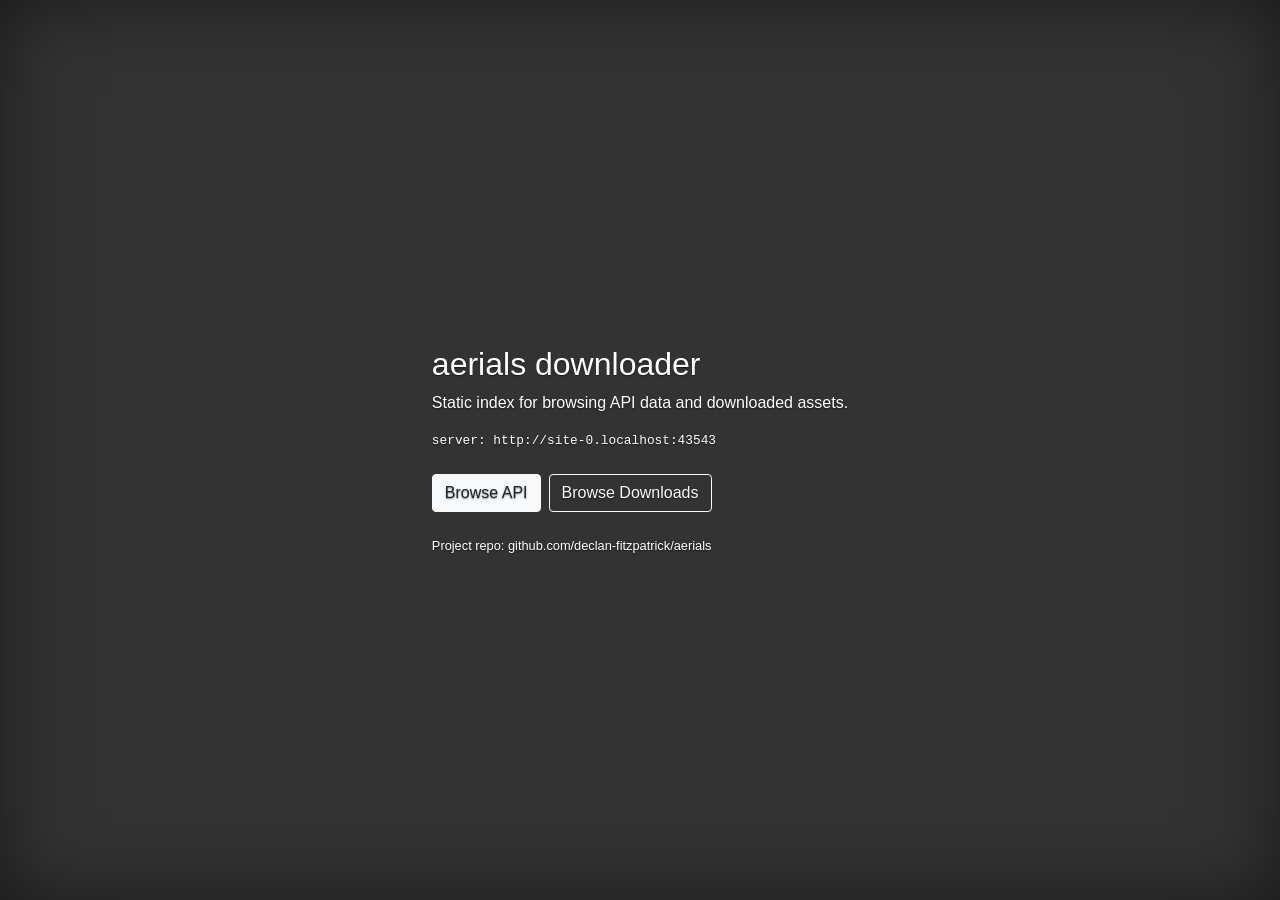
==== deployment/index.html @ e6db84f0 "feat: added macOS26" ====
<!doctype html>
<html lang="en">
  <head>
    <meta charset="utf-8">
    <meta name="viewport" content="width=device-width, initial-scale=1, shrink-to-fit=no">
    <meta name="description" content="Aerials static file index for API and downloads.">

    <title>aerials downloader</title>

    <link rel="stylesheet" href="https://stackpath.bootstrapcdn.com/bootstrap/4.3.1/css/bootstrap.min.css" integrity="sha384-ggOyR0iXCbMQv3Xipma34MD+dH/1fQ784/j6cY/iJTQUOhcWr7x9JvoRxT2MZw1T" crossorigin="anonymous">
    <link href="style.css" rel="stylesheet">
  </head>

  <body>
    <div class="cover-container d-flex h-100 p-3 mx-auto flex-column">
      <main role="main" class="inner cover my-auto">
        <h1 class="h2 mb-2">aerials downloader</h1>
        <p class="mb-3">
          Static index for browsing API data and downloaded assets.
        </p>
        <p id="server-origin" class="small text-monospace mb-4"></p>

        <div class="d-flex flex-column flex-sm-row">
          <a id="api-index-link" class="btn btn-light mr-sm-2 mb-2" href="/api/">Browse API</a>
          <a id="downloads-index-link" class="btn btn-outline-light mb-2" href="/downloads/">Browse Downloads</a>
        </div>

        <p class="small mt-3 mb-0">
          Project repo:
          <a href="https://github.com/declan-fitzpatrick/aerials" rel="noopener noreferrer" target="_blank">github.com/declan-fitzpatrick/aerials</a>
        </p>
      </main>
    </div>

    <script>
      (function () {
        var origin = window.location.origin;
        var originEl = document.getElementById('server-origin');
        if (originEl) {
          originEl.textContent = 'server: ' + origin;
        }

        var apiLink = document.getElementById('api-index-link');
        var downloadsLink = document.getElementById('downloads-index-link');
        if (apiLink) {
          apiLink.href = origin + '/api/';
        }
        if (downloadsLink) {
          downloadsLink.href = origin + '/downloads/';
        }
      })();
    </script>
  </body>
</html>
---- deployment/style.css ----
/*
 * Globals
 */

/* Links */
a,
a:focus,
a:hover {
  color: #fff;
}

/* Custom default button */
.btn-secondary,
.btn-secondary:hover,
.btn-secondary:focus {
  color: #333;
  text-shadow: none; /* Prevent inheritance from `body` */
  background-color: #fff;
  border: .05rem solid #fff;
}


/*
 * Base structure
 */

html,
body {
  height: 100%;
  background-color: #333;
}

body {
  display: -ms-flexbox;
  display: -webkit-box;
  display: flex;
  -ms-flex-pack: center;
  -webkit-box-pack: center;
  justify-content: center;
  color: #fff;
  text-shadow: 0 .05rem .1rem rgba(0, 0, 0, .5);
  box-shadow: inset 0 0 5rem rgba(0, 0, 0, .5);
}

.cover-container {
  max-width: 80em;
}


/*
 * Header
 */
.masthead {
  margin-bottom: 2rem;
}

.masthead-brand {
  margin-bottom: 0;
}

.nav-masthead .nav-link {
  padding: .25rem 0;
  font-weight: 700;
  color: rgba(255, 255, 255, .5);
  background-color: transparent;
  border-bottom: .25rem solid transparent;
}

.nav-masthead .nav-link:hover,
.nav-masthead .nav-link:focus {
  border-bottom-color: rgba(255, 255, 255, .25);
}

.nav-masthead .nav-link + .nav-link {
  margin-left: 1rem;
}

.nav-masthead .active {
  color: #fff;
  border-bottom-color: #fff;
}

@media (min-width: 80em) {
  .masthead-brand {
    float: left;
  }
  .nav-masthead {
    float: right;
  }
}


/*
 * Cover
 */
.cover {
  padding: 0 1.5rem;
}
.cover .btn-lg {
  padding: .75rem 1.25rem;
  font-weight: 700;
}


/*
 * Footer
 */
.mastfoot {
  color: rgba(255, 255, 255, .5);
}
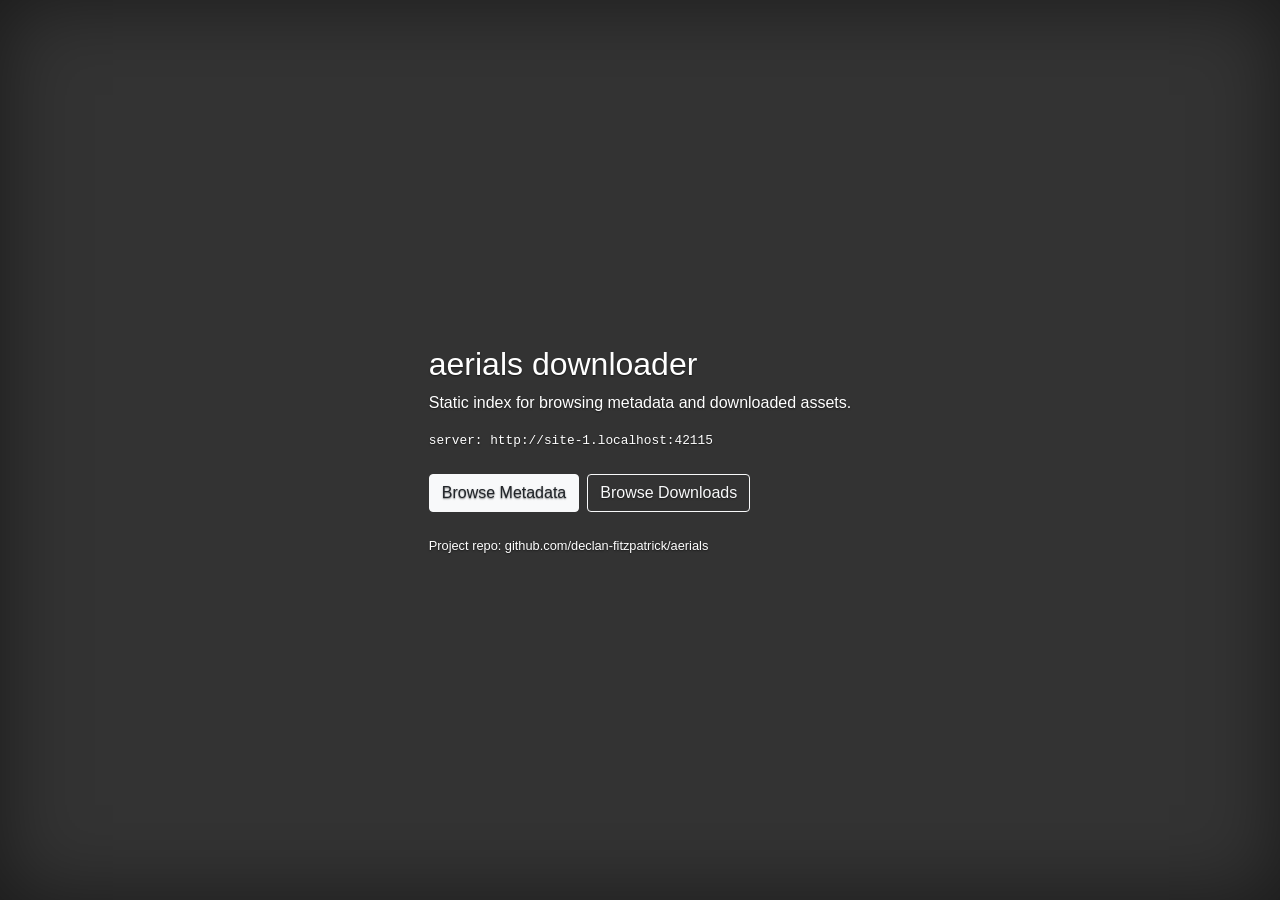
==== commit 602885b0: "fix: change entries to metadata" ====
--- a/deployment/index.html
+++ b/deployment/index.html
@@ -3,7 +3,7 @@
   <head>
     <meta charset="utf-8">
     <meta name="viewport" content="width=device-width, initial-scale=1, shrink-to-fit=no">
-    <meta name="description" content="Aerials static file index for API and downloads.">
+    <meta name="description" content="Aerials static file index for metadata and downloads.">
 
     <title>aerials downloader</title>
 
@@ -16,12 +16,12 @@
       <main role="main" class="inner cover my-auto">
         <h1 class="h2 mb-2">aerials downloader</h1>
         <p class="mb-3">
-          Static index for browsing API data and downloaded assets.
+          Static index for browsing metadata and downloaded assets.
         </p>
         <p id="server-origin" class="small text-monospace mb-4"></p>
 
         <div class="d-flex flex-column flex-sm-row">
-          <a id="api-index-link" class="btn btn-light mr-sm-2 mb-2" href="/api/">Browse API</a>
+          <a id="metadata-index-link" class="btn btn-light mr-sm-2 mb-2" href="/metadata/">Browse Metadata</a>
           <a id="downloads-index-link" class="btn btn-outline-light mb-2" href="/downloads/">Browse Downloads</a>
         </div>
 
@@ -40,10 +40,10 @@
           originEl.textContent = 'server: ' + origin;
         }
 
-        var apiLink = document.getElementById('api-index-link');
+        var metadataLink = document.getElementById('metadata-index-link');
         var downloadsLink = document.getElementById('downloads-index-link');
-        if (apiLink) {
-          apiLink.href = origin + '/api/';
+        if (metadataLink) {
+          metadataLink.href = origin + '/metadata/';
         }
         if (downloadsLink) {
           downloadsLink.href = origin + '/downloads/';
